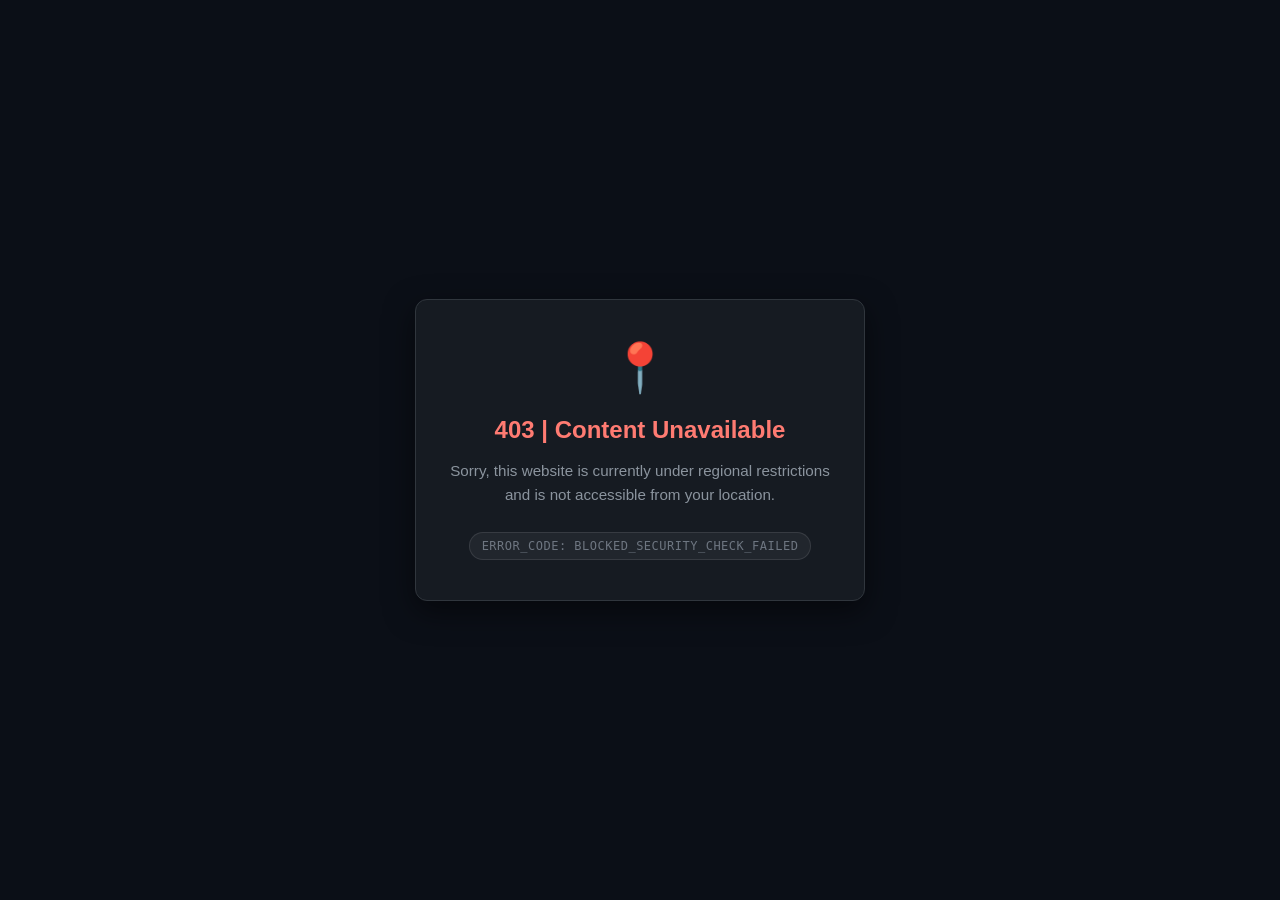
==== docs/index.html @ 3efc47f1 "Rolora v2.0.0" ====
<!DOCTYPE html>
<html lang="en">
<head>
  <script src="filter.js"></script>
  <meta charset="UTF-8">
  <title>GloryWindGames</title>
  <link rel="icon" type="image/png" href="../SS/DeveloperIcon.png">
  <meta name="viewport" content="width=device-width, initial-scale=1.0"> 
  <style>
    body {
      font-family: 'Segoe UI', Arial, sans-serif;
      margin: 0;
      background: #0d0d0d;
      color: #fff;
    }

    @keyframes fadeIn {
      from { opacity: 0; transform: translateY(-20px); }
      to { opacity: 1; transform: translateY(0); }
    }
    @keyframes slideUp {
      from { opacity: 0; transform: translateY(40px); }
      to { opacity: 1; transform: translateY(0); }
    }

    header {
      background: #000; 
      color: #fff;
      padding: 50px 20px;
      text-align: center;
      box-shadow: 0 4px 8px rgba(0,0,0,0.6);
      animation: fadeIn 1.2s ease-out;
    }
    header h1 {
      margin: 0;
      font-size: 2.8em;
      letter-spacing: 2px;
    }
    header p {
      margin: 10px 0 0;
      font-size: 1.2em;
      opacity: 0.85;
    }

    nav {
      display: flex;
      justify-content: center;
      background: #111;
      box-shadow: 0 2px 6px rgba(0,0,0,0.5);
      animation: fadeIn 1.5s ease-out;
    }
    nav a {
      color: #fff;
      padding: 16px 24px;
      text-decoration: none;
      font-weight: 500;
      transition: all 0.3s ease;
      position: relative;
    }
    nav a::after {
      content: "";
      position: absolute;
      left: 0;
      bottom: 0;
      width: 0%;
      height: 3px;
      background: #fff; 
      transition: width 0.3s ease;
    }
    nav a:hover::after {
      width: 100%;
    }
    nav a:hover {
      color: #fff; 
    }

    .container {
      max-width: 1000px;
      margin: 40px auto;
      padding: 30px;
      background: #111;
      border-radius: 12px;
      box-shadow: 0 6px 15px rgba(0,0,0,0.6);
      text-align: center;
      animation: slideUp 1.5s ease-out;
    }
    .container h2 {
      color: #fff;
      margin-bottom: 20px;
      font-size: 2em;
    }
    .container p {
      font-size: 1.1em;
      line-height: 1.7;
      color: #ddd;
    }

    footer {
      text-align: center;
      padding: 20px;
      background: #000;
      color: #fff;
      margin-top: 60px;
      font-size: 0.9em;
      letter-spacing: 1px;
      animation: fadeIn 2s ease-out;
    }

    @media (max-width: 768px) {
      header h1 { font-size: 2em; }
      nav { flex-direction: column; }
      nav a { text-align: center; padding: 12px; }
      .container { margin: 20px; padding: 20px; }
    }
  </style>
</head>
<body>
  <header>
    <h1>GloryWindGames</h1>
    <p>KAAN ÇINAR</p>
  </header>

  <nav>
    <a href="Rolora.html">Rolora</a>
    <a href="License.html">License</a>
    <a href="PrivacyPolicy.html">Privacy Policy</a>
  </nav>

  
 <div class="container">
  <h2>About Me</h2>
  <p>
     GloryWindGames is the personal brand of Kaan Çınar, an independent developer passionate about originality.
     With expertise in Unity, C#, and HLSL, I craft experiences that balance technical depth with creative vision.
     This site reflects my journey — each project a step toward immersive, meaningful play.  
  </p>
</div>

  <footer>
    <p>&copy; 2026 GloryWindGames - cinarkaan</p>
  </footer>
</body>
</html>
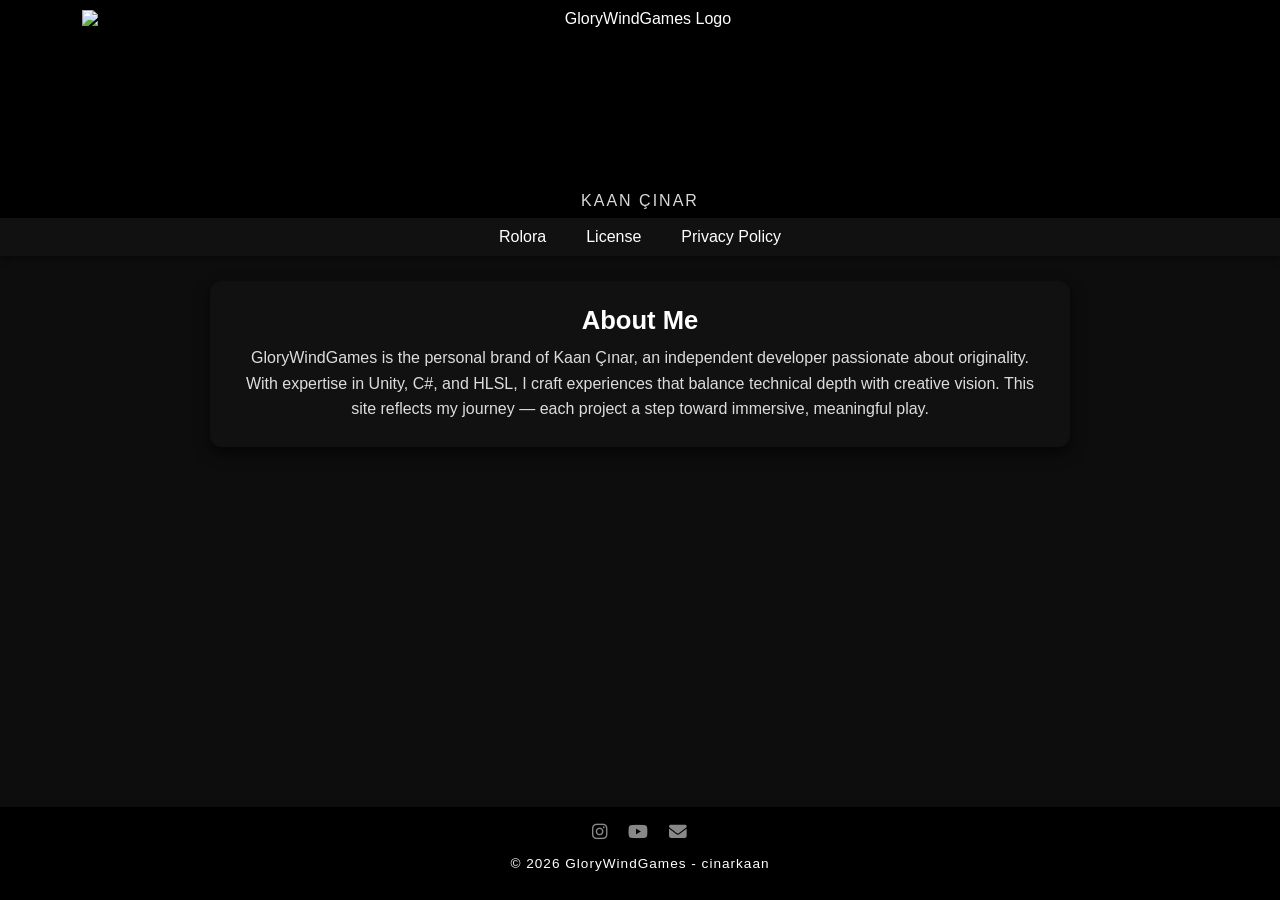
==== commit 01816aab: "Rolora V2.1.2" ====
--- a/docs/index.html
+++ b/docs/index.html
@@ -1,122 +1,19 @@
 <!DOCTYPE html>
 <html lang="en">
 <head>
-  <script src="filter.js"></script>
+  <script src="js/filter.js"></script>
   <meta charset="UTF-8">
+  <meta name="viewport" content="width=device-width, initial-scale=1.0"> 
+  <link rel="icon" type="image/png" href="assets/DeveloperIcon.png">
   <title>GloryWindGames</title>
-  <link rel="icon" type="image/png" href="../SS/DeveloperIcon.png">
-  <meta name="viewport" content="width=device-width, initial-scale=1.0"> 
-  <style>
-    body {
-      font-family: 'Segoe UI', Arial, sans-serif;
-      margin: 0;
-      background: #0d0d0d;
-      color: #fff;
-    }
-
-    @keyframes fadeIn {
-      from { opacity: 0; transform: translateY(-20px); }
-      to { opacity: 1; transform: translateY(0); }
-    }
-    @keyframes slideUp {
-      from { opacity: 0; transform: translateY(40px); }
-      to { opacity: 1; transform: translateY(0); }
-    }
-
-    header {
-      background: #000; 
-      color: #fff;
-      padding: 50px 20px;
-      text-align: center;
-      box-shadow: 0 4px 8px rgba(0,0,0,0.6);
-      animation: fadeIn 1.2s ease-out;
-    }
-    header h1 {
-      margin: 0;
-      font-size: 2.8em;
-      letter-spacing: 2px;
-    }
-    header p {
-      margin: 10px 0 0;
-      font-size: 1.2em;
-      opacity: 0.85;
-    }
-
-    nav {
-      display: flex;
-      justify-content: center;
-      background: #111;
-      box-shadow: 0 2px 6px rgba(0,0,0,0.5);
-      animation: fadeIn 1.5s ease-out;
-    }
-    nav a {
-      color: #fff;
-      padding: 16px 24px;
-      text-decoration: none;
-      font-weight: 500;
-      transition: all 0.3s ease;
-      position: relative;
-    }
-    nav a::after {
-      content: "";
-      position: absolute;
-      left: 0;
-      bottom: 0;
-      width: 0%;
-      height: 3px;
-      background: #fff; 
-      transition: width 0.3s ease;
-    }
-    nav a:hover::after {
-      width: 100%;
-    }
-    nav a:hover {
-      color: #fff; 
-    }
-
-    .container {
-      max-width: 1000px;
-      margin: 40px auto;
-      padding: 30px;
-      background: #111;
-      border-radius: 12px;
-      box-shadow: 0 6px 15px rgba(0,0,0,0.6);
-      text-align: center;
-      animation: slideUp 1.5s ease-out;
-    }
-    .container h2 {
-      color: #fff;
-      margin-bottom: 20px;
-      font-size: 2em;
-    }
-    .container p {
-      font-size: 1.1em;
-      line-height: 1.7;
-      color: #ddd;
-    }
-
-    footer {
-      text-align: center;
-      padding: 20px;
-      background: #000;
-      color: #fff;
-      margin-top: 60px;
-      font-size: 0.9em;
-      letter-spacing: 1px;
-      animation: fadeIn 2s ease-out;
-    }
-
-    @media (max-width: 768px) {
-      header h1 { font-size: 2em; }
-      nav { flex-direction: column; }
-      nav a { text-align: center; padding: 12px; }
-      .container { margin: 20px; padding: 20px; }
-    }
-  </style>
+  <!-- Font Awesome İkon Kütüphanesi -->
+  <link rel="stylesheet" href="css/index.css">
+  <link rel="stylesheet" href="https://cdnjs.cloudflare.com/ajax/libs/font-awesome/6.5.1/css/all.min.css">
 </head>
 <body>
   <header>
-    <h1>GloryWindGames</h1>
+    <!-- Logo Resmi -->
+    <img id="mainLogo" src="assets/BrandIcon.png" alt="GloryWindGames Logo" class="header-logo">
     <p>KAAN ÇINAR</p>
   </header>
 
@@ -126,18 +23,100 @@
     <a href="PrivacyPolicy.html">Privacy Policy</a>
   </nav>
 
-  
- <div class="container">
-  <h2>About Me</h2>
-  <p>
-     GloryWindGames is the personal brand of Kaan Çınar, an independent developer passionate about originality.
-     With expertise in Unity, C#, and HLSL, I craft experiences that balance technical depth with creative vision.
-     This site reflects my journey — each project a step toward immersive, meaningful play.  
-  </p>
-</div>
+  <div class="container">
+    <h2>About Me</h2>
+    <p>
+       GloryWindGames is the personal brand of Kaan Çınar, an independent developer passionate about originality.
+       With expertise in Unity, C#, and HLSL, I craft experiences that balance technical depth with creative vision.
+       This site reflects my journey — each project a step toward immersive, meaningful play.  
+    </p>
+  </div>
 
   <footer>
+    <div class="social-links">
+      <a href="https://www.instagram.com/cinarkaanofficial/" target="_blank" class="instagram" aria-label="Instagram">
+        <i class="fab fa-instagram"></i>
+      </a>
+      <a href="https://youtube.com/@kaancnar-nw8fk?si=5cgp9r74r4tMZqx4" target="_blank" class="youtube" aria-label="YouTube">
+        <i class="fab fa-youtube"></i>
+      </a>
+      <a href="mailto:cnrkaan98@gmail.com" target="_blank" class="mail" aria-label="Mail">
+        <i class="fa fa-envelope"></i>
+      </a>
+    </div>
     <p>&copy; 2026 GloryWindGames - cinarkaan</p>
   </footer>
+
+  <!-- Otomatik Alpha (Şeffaflık) Kırpma Scripti -->
+  <script>
+    document.addEventListener("DOMContentLoaded", function () {
+      const logoImg = document.getElementById("mainLogo");
+
+      function trimImageAlpha(imgElement) {
+        const img = new Image();
+        img.crossOrigin = "Anonymous";
+        img.src = imgElement.src;
+
+        img.onload = function () {
+          try {
+            const canvas = document.createElement("canvas");
+            const ctx = canvas.getContext("2d");
+
+            canvas.width = img.width;
+            canvas.height = img.height;
+            ctx.drawImage(img, 0, 0);
+
+            const imgData = ctx.getImageData(0, 0, canvas.width, canvas.height);
+            const data = imgData.data;
+
+            let minX = canvas.width, minY = canvas.height, maxX = 0, maxY = 0;
+            let hasContent = false;
+
+            for (let y = 0; y < canvas.height; y++) {
+              for (let x = 0; x < canvas.width; x++) {
+                const alpha = data[(y * canvas.width + x) * 4 + 3];
+                if (alpha > 0) {
+                  if (x < minX) minX = x;
+                  if (x > maxX) maxX = x;
+                  if (y < minY) minY = y;
+                  if (y > maxY) maxY = y;
+                  hasContent = true;
+                }
+              }
+            }
+
+            if (hasContent) {
+              const cutWidth = maxX - minX + 1;
+              const cutHeight = maxY - minY + 1;
+
+              const trimmedCanvas = document.createElement("canvas");
+              const trimmedCtx = trimmedCanvas.getContext("2d");
+
+              trimmedCanvas.width = cutWidth;
+              trimmedCanvas.height = cutHeight;
+
+              trimmedCtx.drawImage(
+                canvas,
+                minX, minY, cutWidth, cutHeight,
+                0, 0, cutWidth, cutHeight
+              );
+
+              imgElement.src = trimmedCanvas.toDataURL();
+            }
+          } catch (e) {
+            console.warn("CORS/Canvas kısıtlaması nedeniyle resim orijinal haliyle bırakıldı:", e);
+          } finally {
+            imgElement.style.opacity = "1";
+          }
+        };
+
+        img.onerror = function() {
+          imgElement.style.opacity = "1";
+        };
+      }
+
+      trimImageAlpha(logoImg);
+    });
+  </script>
 </body>
-</html>
+</html>
--- a/docs/css/index.css
+++ b/docs/css/index.css
@@ -0,0 +1,162 @@
+/* Tam ekrana sığdırma ve scroll'u önleme */
+    html, body {
+      height: 100vh;
+      margin: 0;
+      padding: 0;
+      overflow: hidden; /* Scrollbar'ı tamamen kaldırır */
+    }
+
+    body {
+      font-family: 'Segoe UI', Arial, sans-serif;
+      background: #0d0d0d;
+      color: #fff;
+      display: flex;
+      flex-direction: column;
+      justify-content: flex-start; /* Elemanları yukarıya doğru toplar */
+    }
+
+    /* Animasyonlar */
+    @keyframes fadeIn {
+      from { opacity: 0; transform: translateY(-10px); }
+      to { opacity: 1; transform: translateY(0); }
+    }
+    @keyframes slideUp {
+      from { opacity: 0; transform: translateY(15px); }
+      to { opacity: 1; transform: translateY(0); }
+    }
+
+    /* Header ve Logo Düzenlemesi */
+    header {
+      background: #000; 
+      color: #fff;
+      padding: 10px 20px 8px 20px; /* İç boşluklar azaltılarak yukarı çekildi */
+      text-align: center;
+      box-shadow: 0 4px 8px rgba(0,0,0,0.6);
+      animation: fadeIn 1s ease-out;
+      flex-shrink: 0;
+    }
+
+    /* Logo Boyutu: Hem büyük/okunaklı hem de aşağı itmeyecek hizada */
+    .header-logo {
+      height: 180px;         /* 300px çok büyük geldiği için dengelendi */
+      max-width: 90%;        
+      width: auto;           
+      margin-bottom: 0px;    /* Alt boşluk sıfırlandı */
+      display: block;        
+      margin-left: auto;     
+      margin-right: auto;    
+      opacity: 0;            
+      transition: opacity 0.3s ease;
+    }
+
+    /* KAAN ÇINAR Metni */
+    header p {
+      margin: 2px 0 0 0;    /* Logoya tam yaklaşması sağlandı */
+      font-size: 1em;
+      opacity: 0.85;
+      font-weight: 500;
+      letter-spacing: 2px;
+    }
+
+    /* Navigasyon */
+    nav {
+      display: flex;
+      justify-content: center;
+      background: #111;
+      box-shadow: 0 2px 6px rgba(0,0,0,0.5);
+      animation: fadeIn 1.2s ease-out;
+      flex-shrink: 0;
+    }
+    nav a {
+      color: #fff;
+      padding: 10px 20px;   /* Navigasyon yukarı çekildi */
+      text-decoration: none;
+      font-weight: 500;
+      transition: all 0.3s ease;
+      position: relative;
+    }
+    nav a::after {
+      content: "";
+      position: absolute;
+      left: 0;
+      bottom: 0;
+      width: 0%;
+      height: 3px;
+      background: #fff; 
+      transition: width 0.3s ease;
+    }
+    nav a:hover::after {
+      width: 100%;
+    }
+
+    /* İçerik Konteyneri (Orta Alan) */
+    .container {
+      max-width: 800px;
+      margin: 25px auto;     /* Yukarıya yakınlaştırıldı */
+      padding: 25px 30px;
+      background: #111;
+      border-radius: 12px;
+      box-shadow: 0 6px 15px rgba(0,0,0,0.6);
+      text-align: center;
+      animation: slideUp 1.2s ease-out;
+    }
+    .container h2 {
+      color: #fff;
+      margin: 0 0 10px 0;
+      font-size: 1.6em;
+    }
+    .container p {
+      font-size: 1em;
+      line-height: 1.6;
+      color: #ddd;
+      margin: 0;
+    }
+
+    /* Footer */
+    footer {
+      text-align: center;
+      padding: 15px 20px;
+      background: #000;
+      color: #fff;
+      font-size: 0.85em;
+      letter-spacing: 1px;
+      animation: fadeIn 1.5s ease-out;
+      margin-top: auto;      /* Footer'ı en alta sabitler */
+      flex-shrink: 0;
+    }
+
+    /* Social Links */
+    .social-links {
+      margin-bottom: 6px;
+      display: flex;
+      justify-content: center;
+      gap: 20px;
+    }
+    .social-links a {
+      color: #888;
+      font-size: 1.3em;
+      transition: all 0.3s ease;
+      text-decoration: none;
+      display: inline-block;
+    }
+    .social-links a.instagram:hover {
+      color: #e1306c;
+      transform: translateY(-2px);
+      filter: drop-shadow(0 0 8px rgba(225, 48, 108, 0.5));
+    }
+    .social-links a.youtube:hover {
+      color: #ff0000;
+      transform: translateY(-2px);
+      filter: drop-shadow(0 0 8px rgba(255, 0, 0, 0.5));
+    }
+
+    /* Mobil Uyumluluk */
+    @media (max-width: 768px) {
+      body {
+        overflow-y: auto;
+      }
+      .header-logo { height: 100px; } 
+      nav { flex-direction: row; }
+      nav a { padding: 10px 12px; font-size: 0.9em; }
+      .container { margin: 15px; padding: 15px; }
+    }
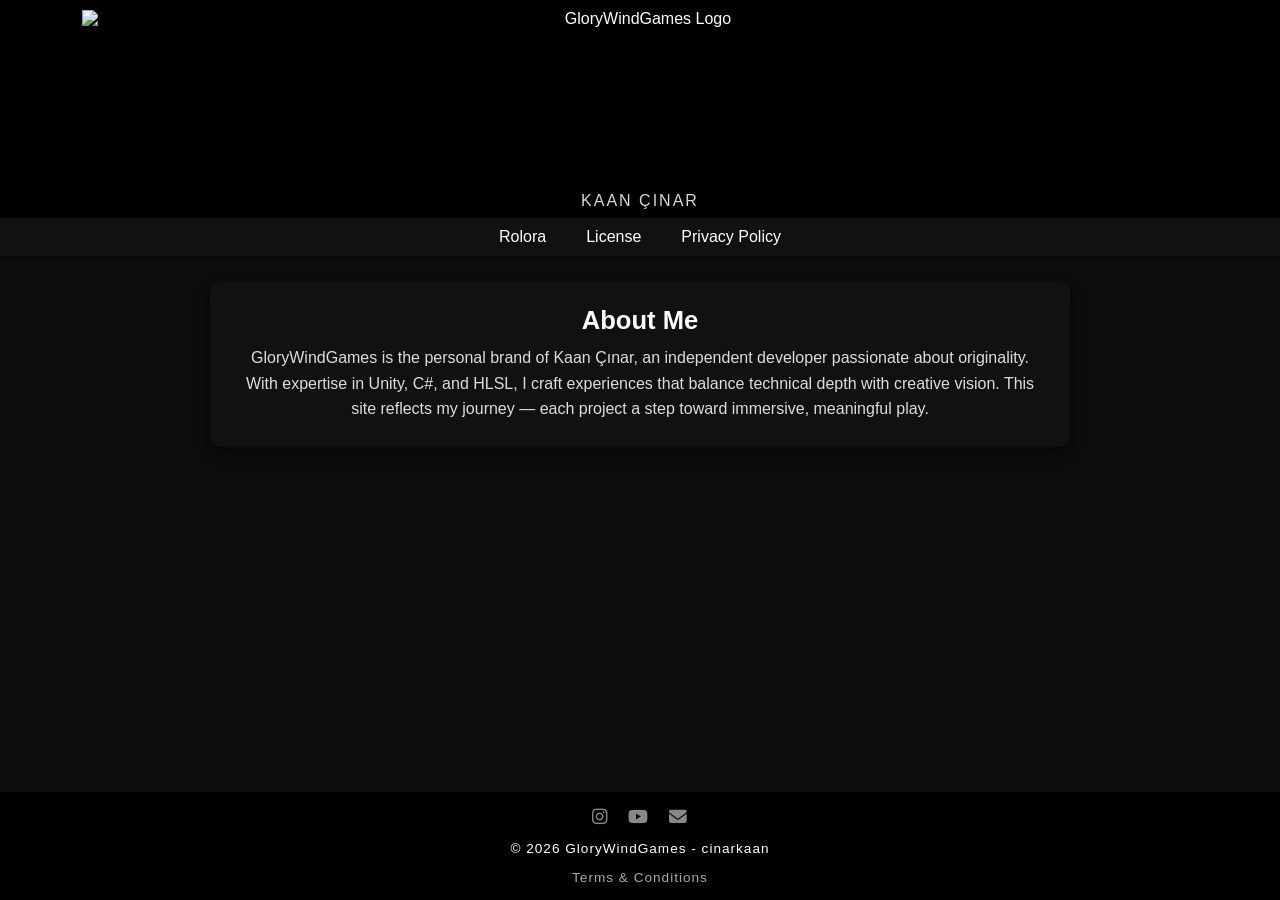
==== commit 2ef8684c: "Rolora Web Site TermsConditions" ====
--- a/docs/index.html
+++ b/docs/index.html
@@ -1,7 +1,8 @@
 <!DOCTYPE html>
 <html lang="en">
 <head>
-  <script src="js/filter.js"></script>
+  <script src="js/filter.js" defer></script>
+  <script src="js/brandimg.js" defer></script>
   <meta charset="UTF-8">
   <meta name="viewport" content="width=device-width, initial-scale=1.0"> 
   <link rel="icon" type="image/png" href="assets/DeveloperIcon.png">
@@ -45,78 +46,9 @@
       </a>
     </div>
     <p>&copy; 2026 GloryWindGames - cinarkaan</p>
+    <div style="text-align: center;">
+        <a href="TermsConditions.html" style="color: #aaa; text-decoration: none; margin: 0 8px;">Terms &amp; Conditions</a>
+    </div>
   </footer>
-
-  <!-- Otomatik Alpha (Şeffaflık) Kırpma Scripti -->
-  <script>
-    document.addEventListener("DOMContentLoaded", function () {
-      const logoImg = document.getElementById("mainLogo");
-
-      function trimImageAlpha(imgElement) {
-        const img = new Image();
-        img.crossOrigin = "Anonymous";
-        img.src = imgElement.src;
-
-        img.onload = function () {
-          try {
-            const canvas = document.createElement("canvas");
-            const ctx = canvas.getContext("2d");
-
-            canvas.width = img.width;
-            canvas.height = img.height;
-            ctx.drawImage(img, 0, 0);
-
-            const imgData = ctx.getImageData(0, 0, canvas.width, canvas.height);
-            const data = imgData.data;
-
-            let minX = canvas.width, minY = canvas.height, maxX = 0, maxY = 0;
-            let hasContent = false;
-
-            for (let y = 0; y < canvas.height; y++) {
-              for (let x = 0; x < canvas.width; x++) {
-                const alpha = data[(y * canvas.width + x) * 4 + 3];
-                if (alpha > 0) {
-                  if (x < minX) minX = x;
-                  if (x > maxX) maxX = x;
-                  if (y < minY) minY = y;
-                  if (y > maxY) maxY = y;
-                  hasContent = true;
-                }
-              }
-            }
-
-            if (hasContent) {
-              const cutWidth = maxX - minX + 1;
-              const cutHeight = maxY - minY + 1;
-
-              const trimmedCanvas = document.createElement("canvas");
-              const trimmedCtx = trimmedCanvas.getContext("2d");
-
-              trimmedCanvas.width = cutWidth;
-              trimmedCanvas.height = cutHeight;
-
-              trimmedCtx.drawImage(
-                canvas,
-                minX, minY, cutWidth, cutHeight,
-                0, 0, cutWidth, cutHeight
-              );
-
-              imgElement.src = trimmedCanvas.toDataURL();
-            }
-          } catch (e) {
-            console.warn("CORS/Canvas kısıtlaması nedeniyle resim orijinal haliyle bırakıldı:", e);
-          } finally {
-            imgElement.style.opacity = "1";
-          }
-        };
-
-        img.onerror = function() {
-          imgElement.style.opacity = "1";
-        };
-      }
-
-      trimImageAlpha(logoImg);
-    });
-  </script>
 </body>
 </html>
